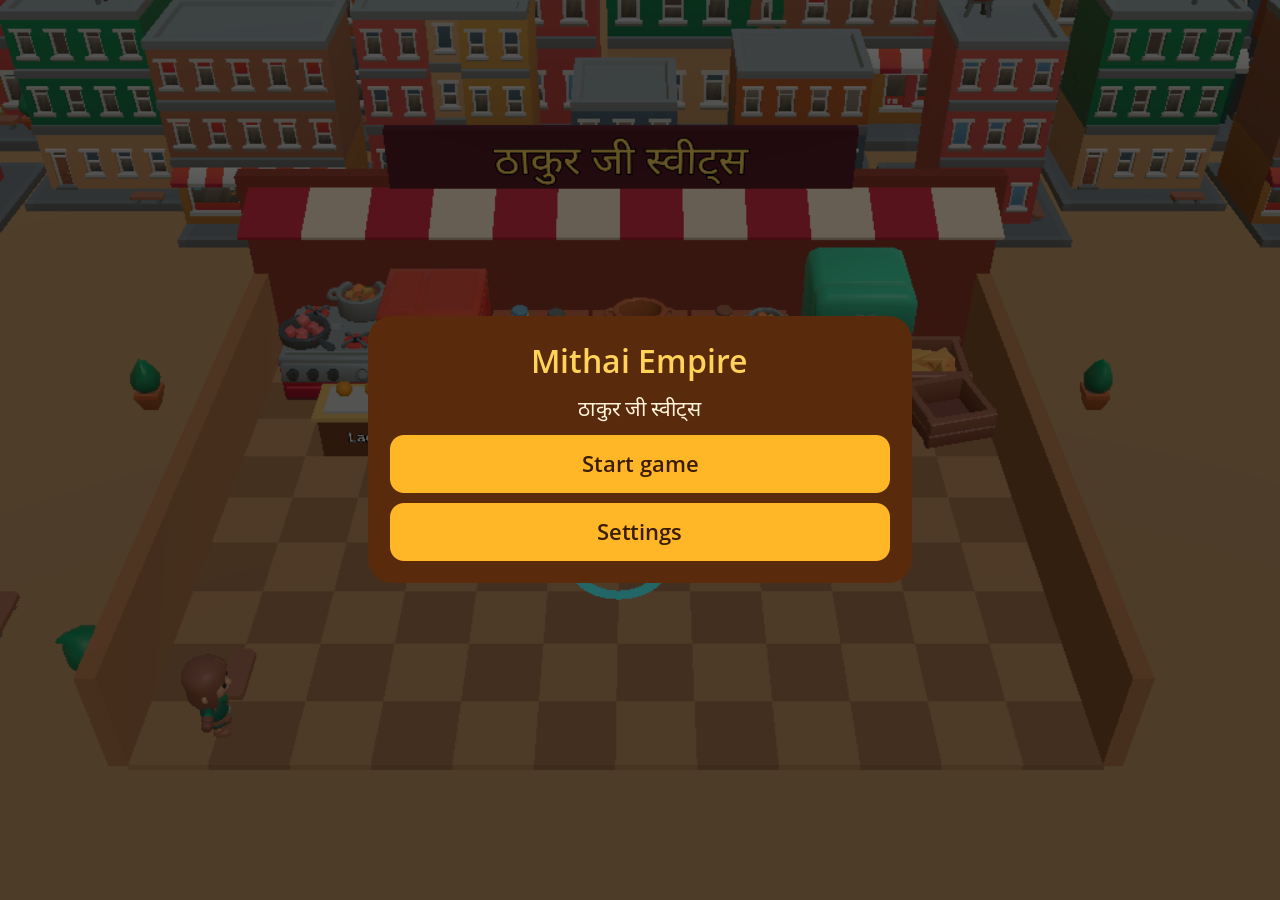
==== mithai-empire/index.html @ cb9b88ee "Add Mithai Empire iPhone/browser test build at /mithai-empire/ Co-Authored-By: Claude Opus 5.5 <nore" ====
<!DOCTYPE html>
<html lang="en">
	<head>
		<meta charset="utf-8">
		<meta name="viewport" content="width=device-width, user-scalable=no, initial-scale=1.0">
		<title>Mithai Empire</title>
		<style>
html, body, #canvas {
	margin: 0;
	padding: 0;
	border: 0;
}

body {
	color: white;
	background-color: black;
	overflow: hidden;
	touch-action: none;
}

#canvas {
	display: block;
}

#canvas:focus {
	outline: none;
}

#status, #status-splash, #status-progress {
	position: absolute;
	left: 0;
	right: 0;
}

#status, #status-splash {
	top: 0;
	bottom: 0;
}

#status {
	background-color: #242424;
	display: flex;
	flex-direction: column;
	justify-content: center;
	align-items: center;
	visibility: hidden;
}

#status-splash {
	max-height: 100%;
	max-width: 100%;
	margin: auto;
}

#status-splash.show-image--false {
	display: none;
}

#status-splash.fullsize--true {
	height: 100%;
	width: 100%;
	object-fit: contain;
}

#status-splash.use-filter--false {
	image-rendering: pixelated;
}

#status-progress, #status-notice {
	display: none;
}

#status-progress {
	bottom: 10%;
	width: 50%;
	margin: 0 auto;
}

#status-notice {
	background-color: #5b3943;
	border-radius: 0.5rem;
	border: 1px solid #9b3943;
	color: #e0e0e0;
	font-family: 'Noto Sans', 'Droid Sans', Arial, sans-serif;
	line-height: 1.3;
	margin: 0 2rem;
	overflow: hidden;
	padding: 1rem;
	text-align: center;
	z-index: 1;
}
		</style>
		<link id="-gd-engine-icon" rel="icon" type="image/png" href="index.icon.png" />
<link rel="apple-touch-icon" href="index.apple-touch-icon.png"/>
<link rel="manifest" href="index.manifest.json">
<meta name="apple-mobile-web-app-capable" content="yes"><meta name="apple-mobile-web-app-status-bar-style" content="black">
	</head>
	<body>
		<canvas id="canvas">
			Your browser does not support the canvas tag.
		</canvas>

		<noscript>
			Your browser does not support JavaScript.
		</noscript>

		<div id="status">
			<img id="status-splash" class="show-image--true fullsize--true use-filter--true" src="index.png" alt="">
			<progress id="status-progress"></progress>
			<div id="status-notice"></div>
		</div>

		<script src="index.js"></script>
		<script>
const GODOT_CONFIG = {"args":[],"canvasResizePolicy":2,"emscriptenPoolSize":8,"ensureCrossOriginIsolationHeaders":true,"executable":"index","experimentalVK":false,"fileSizes":{"index.pck":6311260,"index.wasm":39514754},"focusCanvas":true,"gdextensionLibs":[],"godotPoolSize":4,"serviceWorker":"index.service.worker.js"};
const GODOT_THREADS_ENABLED = false;
const engine = new Engine(GODOT_CONFIG);

(function () {
	const statusOverlay = document.getElementById('status');
	const statusProgress = document.getElementById('status-progress');
	const statusNotice = document.getElementById('status-notice');

	let initializing = true;
	let statusMode = '';

	function setStatusMode(mode) {
		if (statusMode === mode || !initializing) {
			return;
		}
		if (mode === 'hidden') {
			statusOverlay.remove();
			initializing = false;
			return;
		}
		statusOverlay.style.visibility = 'visible';
		statusProgress.style.display = mode === 'progress' ? 'block' : 'none';
		statusNotice.style.display = mode === 'notice' ? 'block' : 'none';
		statusMode = mode;
	}

	function setStatusNotice(text) {
		while (statusNotice.lastChild) {
			statusNotice.removeChild(statusNotice.lastChild);
		}
		const lines = text.split('\n');
		lines.forEach((line) => {
			statusNotice.appendChild(document.createTextNode(line));
			statusNotice.appendChild(document.createElement('br'));
		});
	}

	function displayFailureNotice(err) {
		console.error(err);
		if (err instanceof Error) {
			setStatusNotice(err.message);
		} else if (typeof err === 'string') {
			setStatusNotice(err);
		} else {
			setStatusNotice('An unknown error occurred.');
		}
		setStatusMode('notice');
		initializing = false;
	}

	const missing = Engine.getMissingFeatures({
		threads: GODOT_THREADS_ENABLED,
	});

	if (missing.length !== 0) {
		if (GODOT_CONFIG['serviceWorker'] && GODOT_CONFIG['ensureCrossOriginIsolationHeaders'] && 'serviceWorker' in navigator) {
			let serviceWorkerRegistrationPromise;
			try {
				serviceWorkerRegistrationPromise = navigator.serviceWorker.getRegistration();
			} catch (err) {
				serviceWorkerRegistrationPromise = Promise.reject(new Error('Service worker registration failed.'));
			}
			// There's a chance that installing the service worker would fix the issue
			Promise.race([
				serviceWorkerRegistrationPromise.then((registration) => {
					if (registration != null) {
						return Promise.reject(new Error('Service worker already exists.'));
					}
					return registration;
				}).then(() => engine.installServiceWorker()),
				// For some reason, `getRegistration()` can stall
				new Promise((resolve) => {
					setTimeout(() => resolve(), 2000);
				}),
			]).then(() => {
				// Reload if there was no error.
				window.location.reload();
			}).catch((err) => {
				console.error('Error while registering service worker:', err);
			});
		} else {
			// Display the message as usual
			const missingMsg = 'Error\nThe following features required to run Godot projects on the Web are missing:\n';
			displayFailureNotice(missingMsg + missing.join('\n'));
		}
	} else {
		setStatusMode('progress');
		engine.startGame({
			'onProgress': function (current, total) {
				if (current > 0 && total > 0) {
					statusProgress.value = current;
					statusProgress.max = total;
				} else {
					statusProgress.removeAttribute('value');
					statusProgress.removeAttribute('max');
				}
			},
		}).then(() => {
			setStatusMode('hidden');
		}, displayFailureNotice);
	}
}());
		</script>
	</body>
</html>
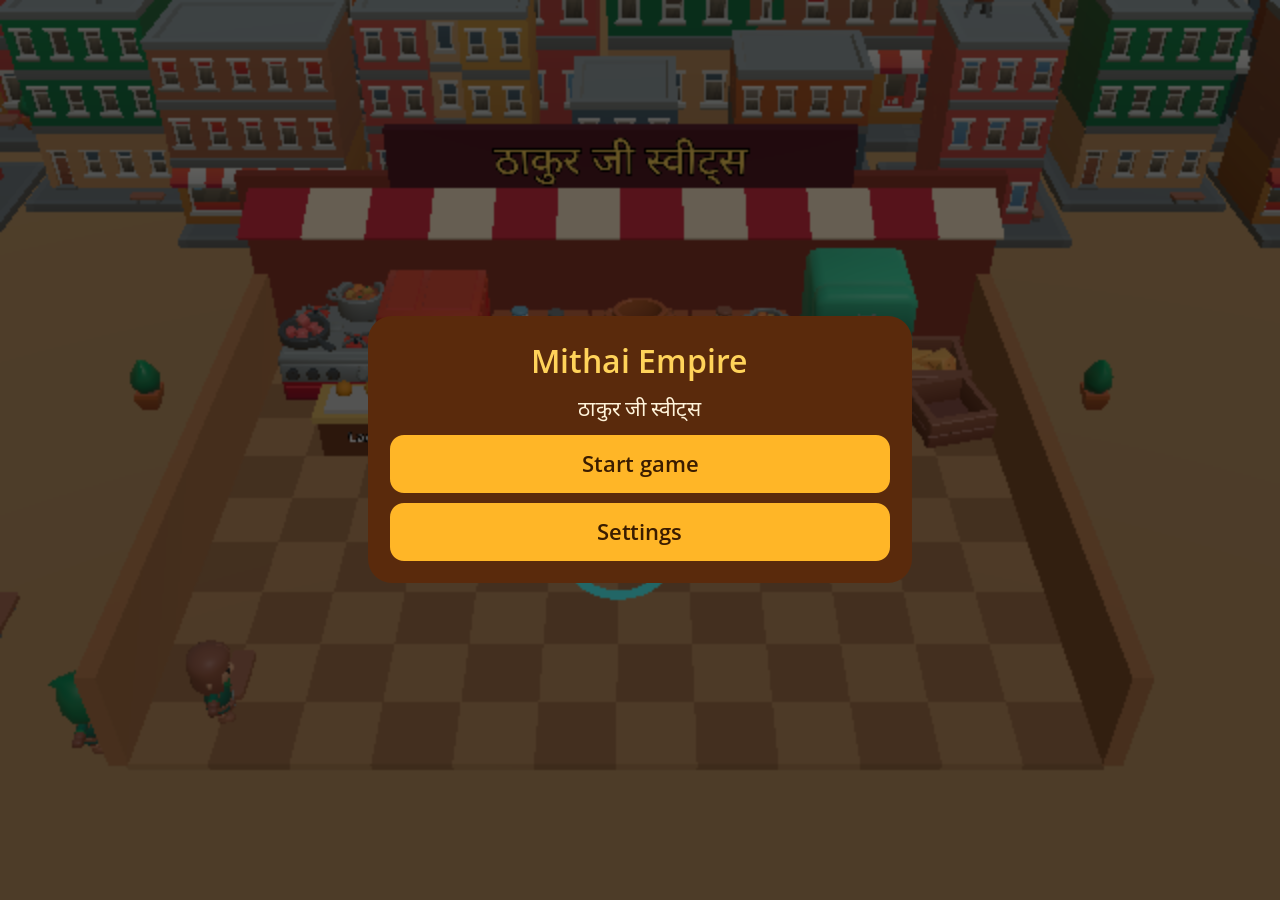
==== commit a82b6f14: "Update Mithai Empire web build: lighter for iPhone Co-Authored-By: Claude Opus 5.5 <noreply@anthropi" ====
--- a/mithai-empire/index.html
+++ b/mithai-empire/index.html
@@ -93,7 +93,7 @@
 		<link id="-gd-engine-icon" rel="icon" type="image/png" href="index.icon.png" />
 <link rel="apple-touch-icon" href="index.apple-touch-icon.png"/>
 <link rel="manifest" href="index.manifest.json">
-<meta name="apple-mobile-web-app-capable" content="yes"><meta name="apple-mobile-web-app-status-bar-style" content="black">
+<script>try{var r=Math.min(window.devicePixelRatio||1,1.5);Object.defineProperty(window,'devicePixelRatio',{get:function(){return r},configurable:true})}catch(e){}</script><meta name="apple-mobile-web-app-capable" content="yes"><meta name="apple-mobile-web-app-status-bar-style" content="black">
 	</head>
 	<body>
 		<canvas id="canvas">
@@ -112,7 +112,7 @@
 
 		<script src="index.js"></script>
 		<script>
-const GODOT_CONFIG = {"args":[],"canvasResizePolicy":2,"emscriptenPoolSize":8,"ensureCrossOriginIsolationHeaders":true,"executable":"index","experimentalVK":false,"fileSizes":{"index.pck":6311260,"index.wasm":39514754},"focusCanvas":true,"gdextensionLibs":[],"godotPoolSize":4,"serviceWorker":"index.service.worker.js"};
+const GODOT_CONFIG = {"args":[],"canvasResizePolicy":2,"emscriptenPoolSize":8,"ensureCrossOriginIsolationHeaders":true,"executable":"index","experimentalVK":false,"fileSizes":{"index.pck":6311868,"index.wasm":39514754},"focusCanvas":true,"gdextensionLibs":[],"godotPoolSize":4,"serviceWorker":"index.service.worker.js"};
 const GODOT_THREADS_ENABLED = false;
 const engine = new Engine(GODOT_CONFIG);
 
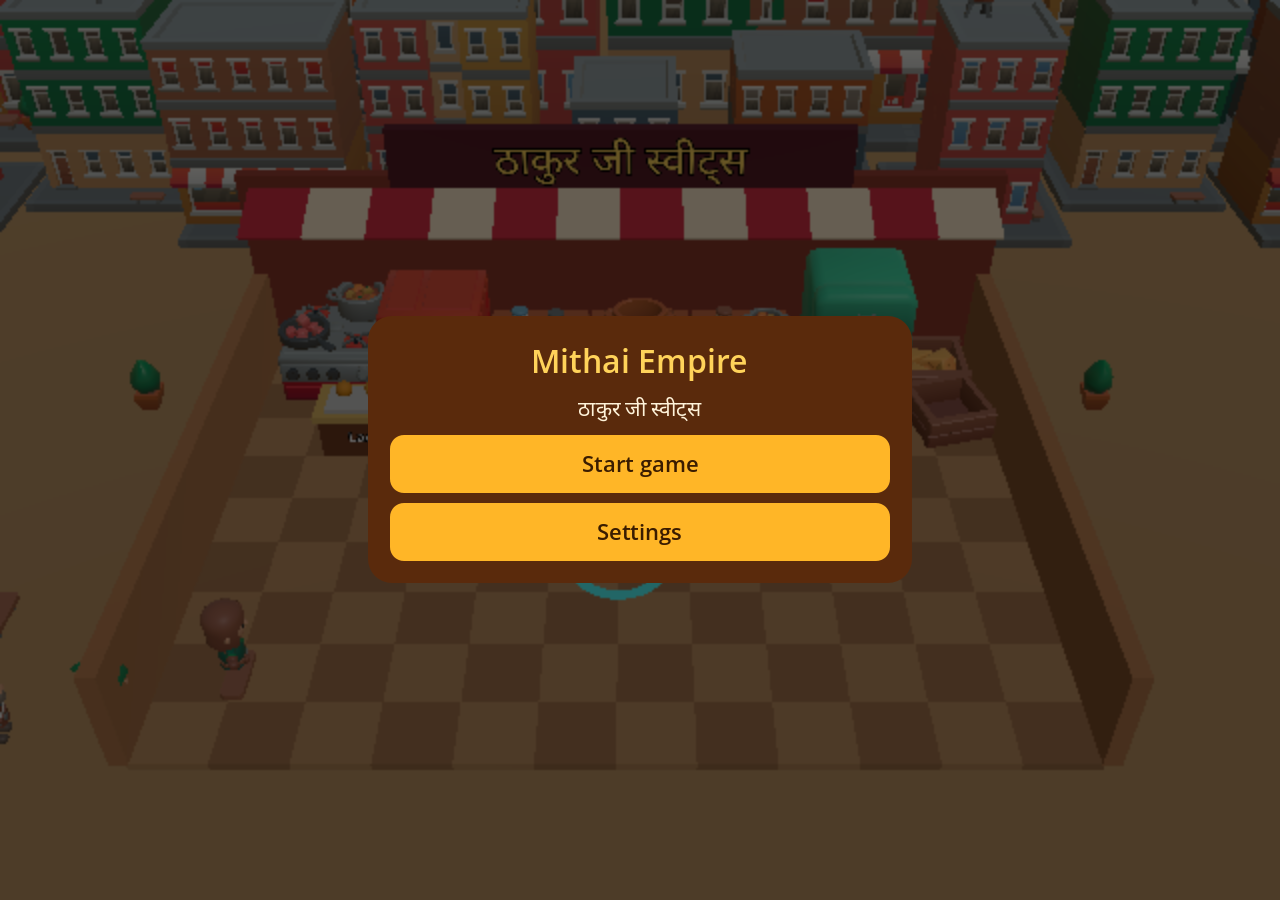
==== commit 727ea7f4: "Mithai Empire: load 16 MB instead of 46 MB, branded loading screen GitHub Pages serves index.wasm un" ====
--- a/mithai-empire/index.html
+++ b/mithai-empire/index.html
@@ -69,6 +69,21 @@
 #status-progress, #status-notice {
 	display: none;
 }
+
+#status { background: radial-gradient(circle at 50% 35%, #5A1327 0%, #2C0A15 75%) !important; }
+#status-progress { visibility: hidden; }
+#tj-load {
+	display: flex; flex-direction: column; align-items: center; text-align: center;
+	font-family: Georgia, 'Times New Roman', serif; color: #F6ECD9; padding: 0 1.5rem;
+}
+#tj-logo { width: 112px; height: 112px; border-radius: 50%; border: 2px solid #BE9A4E; object-fit: cover; box-shadow: 0 0 30px rgba(228,202,132,.25); animation: tjpulse 1.8s ease-in-out infinite; }
+#tj-title { font-size: 1.7rem; margin-top: .9rem; letter-spacing: .02em; }
+#tj-sub { font-size: .8rem; color: #E4CA84; letter-spacing: .25em; text-transform: uppercase; margin-top: .25rem; }
+#tj-bar { width: min(280px, 70vw); height: 6px; border-radius: 6px; background: rgba(246,236,217,.15); margin-top: 1.4rem; overflow: hidden; }
+#tj-fill { height: 100%; width: 0; background: linear-gradient(90deg, #BE9A4E, #E4CA84); border-radius: 6px; transition: width .25s ease-out; }
+#tj-text { font-family: Arial, sans-serif; font-size: .85rem; margin-top: .7rem; color: #F6ECD9; min-height: 1.2em; }
+#tj-tip { font-family: Arial, sans-serif; font-size: .72rem; margin-top: .35rem; color: rgba(246,236,217,.6); }
+@keyframes tjpulse { 0%,100% { transform: scale(1); } 50% { transform: scale(1.05); } }
 
 #status-progress {
 	bottom: 10%;
@@ -105,11 +120,19 @@
 		</noscript>
 
 		<div id="status">
-			<img id="status-splash" class="show-image--true fullsize--true use-filter--true" src="index.png" alt="">
+			<div id="tj-load">
+				<img id="tj-logo" src="splash-logo.jpg" alt="Thakur Ji Sweets" width="112" height="112">
+				<div id="tj-title">Mithai Empire</div>
+				<div id="tj-sub">Thakur Ji Sweets</div>
+				<div id="tj-bar"><div id="tj-fill"></div></div>
+				<div id="tj-text">Getting the shop ready&hellip;</div>
+				<div id="tj-tip">First time only. Next time it opens in seconds.</div>
+			</div>
 			<progress id="status-progress"></progress>
 			<div id="status-notice"></div>
 		</div>
 
+		<script src="fast-load.js"></script>
 		<script src="index.js"></script>
 		<script>
 const GODOT_CONFIG = {"args":[],"canvasResizePolicy":2,"emscriptenPoolSize":8,"ensureCrossOriginIsolationHeaders":true,"executable":"index","experimentalVK":false,"fileSizes":{"index.pck":6311868,"index.wasm":39514754},"focusCanvas":true,"gdextensionLibs":[],"godotPoolSize":4,"serviceWorker":"index.service.worker.js"};
@@ -202,13 +225,23 @@
 		setStatusMode('progress');
 		engine.startGame({
 			'onProgress': function (current, total) {
-				if (current > 0 && total > 0) {
-					statusProgress.value = current;
-					statusProgress.max = total;
-				} else {
-					statusProgress.removeAttribute('value');
-					statusProgress.removeAttribute('max');
+				const fill = document.getElementById('tj-fill');
+				const text = document.getElementById('tj-text');
+				const net = window.__tjNet;
+				if (!fill || !text) { return; }
+				let frac = total > 0 ? current / total : 0;
+				if (net && net.total > 0 && net.loaded > 0) {
+					frac = Math.min(net.loaded / net.total, 1);
+					const mb = (b) => (b / 1048576).toFixed(1);
+					text.textContent = frac >= 0.999
+						? 'Opening the shop\u2026'
+						: 'Downloading ' + mb(net.loaded) + ' of ' + mb(net.total) + ' MB';
+				} else if (frac >= 0.999) {
+					text.textContent = 'Opening the shop\u2026';
+				} else if (frac > 0) {
+					text.textContent = 'Loading ' + Math.round(frac * 100) + '%';
 				}
+				fill.style.width = Math.round(frac * 100) + '%';
 			},
 		}).then(() => {
 			setStatusMode('hidden');
